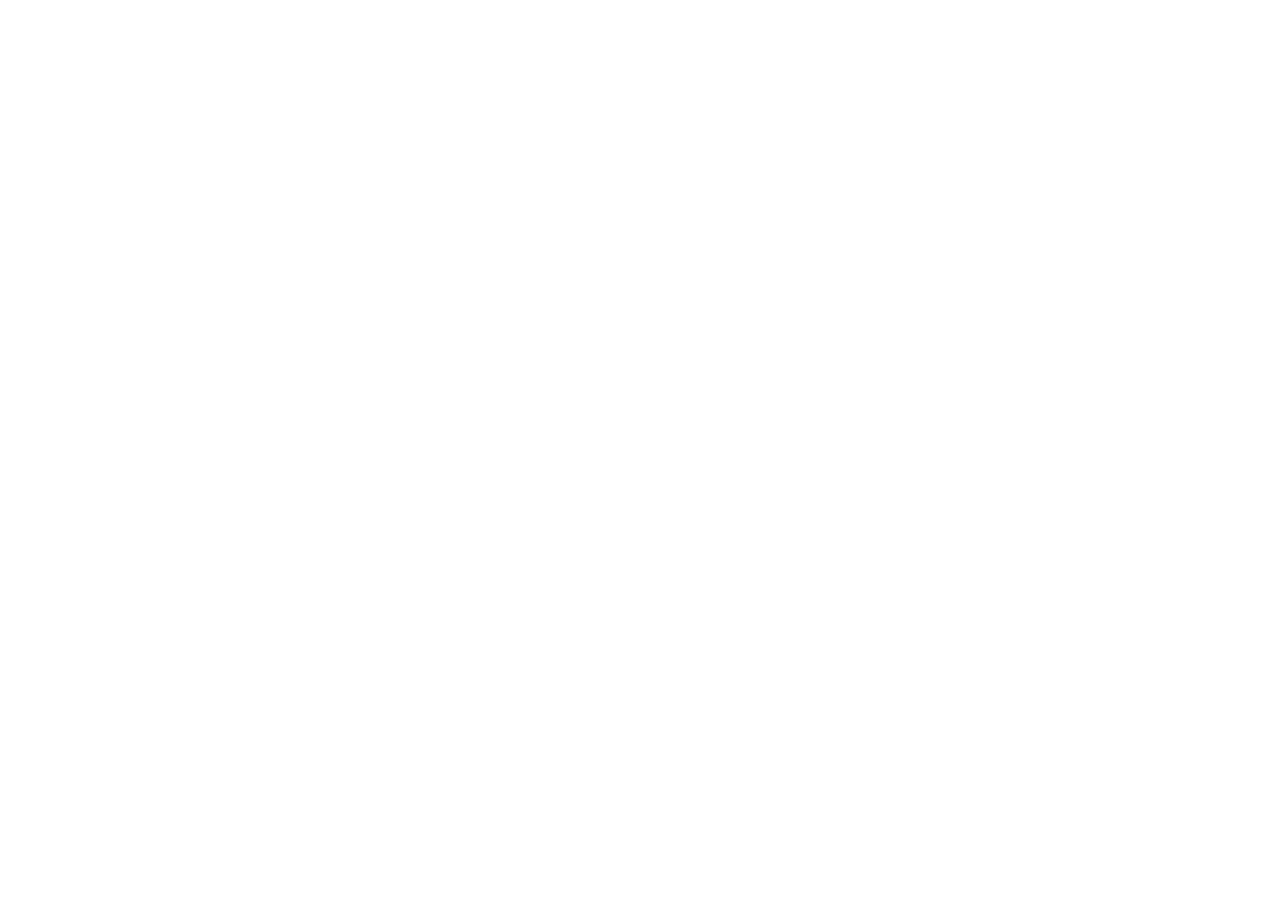
==== index.html @ 36c413d6 "Create index.html" ====
<!DOCTYPE html>
<html lang="fr">
<head>
    <meta charset="UTF-8">
    <meta name="viewport" content="width=device-width, initial-scale=1.0">
    
    <title>Saveurs Fruitées</title>
</head>
<body>
    
</body>
</html>
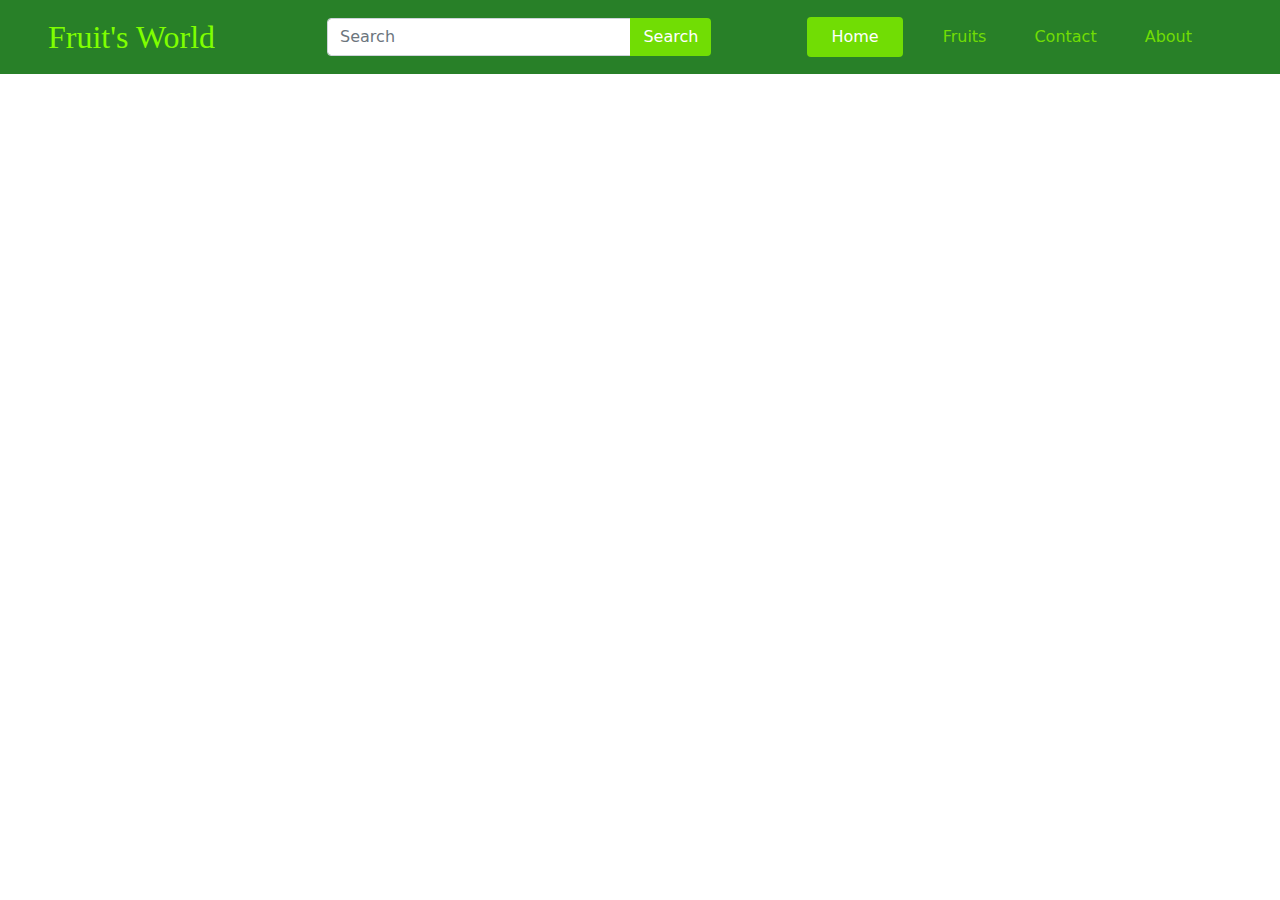
==== commit ad8ec8f9: "add" ====
--- a/index.html
+++ b/index.html
@@ -3,10 +3,46 @@
 <head>
     <meta charset="UTF-8">
     <meta name="viewport" content="width=device-width, initial-scale=1.0">
-    
-    <title>Saveurs Fruitées</title>
+    <meta name="description" content="A la découverte des fruits du monde">
+    <meta name="author" content="Roméo KAKPO">
+    <link rel="stylesheet" href="CSS/bootstrap.min.css">
+    <link rel="stylesheet" href="CSS/bootstrap-icons.css">
+    <link rel="stylesheet" href="CSS/style.css">
+    <title>Saveurs Fruitées</title> 
 </head>
 <body>
-    
+  <header class="navbar navbar-expand-sm px-2 px-md-5 fixed-bar">
+    <a class="navbar-brand" href="index.html">Fruit's World</a>
+      <div class="button-primary navbar-toggler" type="button" data-bs-toggle="collapse" data-bs-target="#navbars" aria-expanded="false" aria-label="Toggle navigation">
+        <i class="bi bi-arrow-bar-down"></i>
+      </div>
+
+      <div class="collapse navbar-collapse position-relative" id="navbars">
+        <div class="input-group mx-md-5">
+          <input type="text" class="form-control ms-md-5" placeholder="Search" aria-describedby="button-addon2">
+          <button class="btn btn-outline-primary me-md-5" type="button" id="button-addon2">Search</button>
+        </div>
+        
+        <ul class="navbar-nav mt-2 mt-md-0 mb-2 mb-sm-0 position-relative end-0 nav-pills">
+          <li class="nav-item">
+            <a class="nav-link active" aria-current="page" href="index.html">Home</a>
+          </li>
+          <li class="nav-item">
+            <a class="nav-link" href="pages/fruits.html">Fruits</a>
+          </li>
+          <li class="nav-item">
+            <a class="nav-link" href="pages/contact.html">Contact</a>
+          </li>
+          <li class="nav-item">
+            <a class="nav-link" href="pages/about.html">About</a>
+          </li>
+        </ul>
+        
+      </div>
+  </header>
+
+    <script src="JS/jquery-3.6.0.min.js"></script>
+    <script src="JS/bootstrap.bundle.min.js"></script>
+    <script src="JS/main.js"></script>
 </body>
 </html>--- a/CSS/style.css
+++ b/CSS/style.css
@@ -0,0 +1,51 @@
+header{
+    background-color: rgba(4, 107, 4, 0.856);
+}
+
+a.navbar-brand{
+    font-family: cursive;
+    font-size: 2rem;
+    color: chartreuse;
+}
+
+.button-primary.navbar-toggler{
+    background-color: rgb(113, 221, 4);
+}
+
+
+.btn.btn-outline-primary{
+    background-color: rgb(113, 221, 4);
+    border-color: transparent;
+    color: white;
+    
+}
+
+.bi.bi-arrow-bar-down,.bi.bi-arrow-bar-up{
+    font-size: 2rem;
+    color: white;
+    transition: 1s;
+}
+
+a.nav-link{
+    color: rgb(113, 221, 4);
+}
+
+.nav-pills .nav-item{
+    margin-right: 2rem;
+    
+}
+
+.nav-pills .nav-link.active{
+    background-color: rgb(113, 221, 4);
+    padding-left:1.5rem ;
+    padding-right:1.5rem ;
+}
+
+.nav-pills .nav-link.active:hover{
+    background-color: rgb(113, 221, 4);
+    color: white;
+}
+
+.nav-pills .nav-link:hover{
+    color:white;
+}
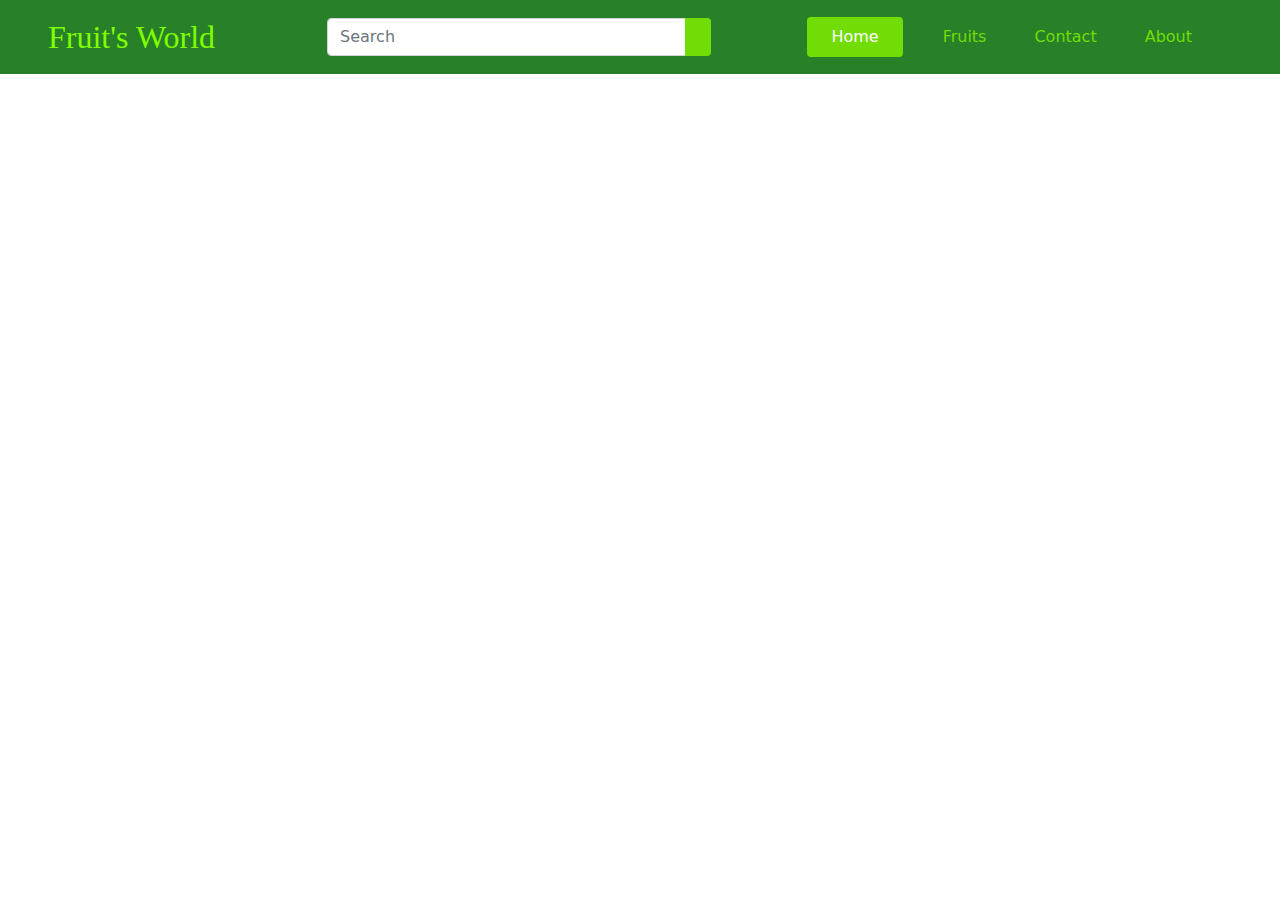
==== commit 28898769: "add" ====
--- a/index.html
+++ b/index.html
@@ -20,7 +20,7 @@
       <div class="collapse navbar-collapse position-relative" id="navbars">
         <div class="input-group mx-md-5">
           <input type="text" class="form-control ms-md-5" placeholder="Search" aria-describedby="button-addon2">
-          <button class="btn btn-outline-primary me-md-5" type="button" id="button-addon2">Search</button>
+          <button class="btn btn-outline-primary me-md-5" type="button" id="button-addon2"><i class="bi bi-search"></i></button>
         </div>
         
         <ul class="navbar-nav mt-2 mt-md-0 mb-2 mb-sm-0 position-relative end-0 nav-pills">
--- a/CSS/style.css
+++ b/CSS/style.css
@@ -49,3 +49,25 @@
 .nav-pills .nav-link:hover{
     color:white;
 }
+
+main{
+    
+    padding-top: 1.5rem;
+}
+
+h3{
+    color: rgb(113, 221, 4);
+}
+
+.bi.bi-x-diamond-fill{
+    font-size: 1.2rem;
+
+}
+
+div.card{
+    margin:5px;
+}
+
+.card-text a{
+    color:rgb(113, 221, 4);
+}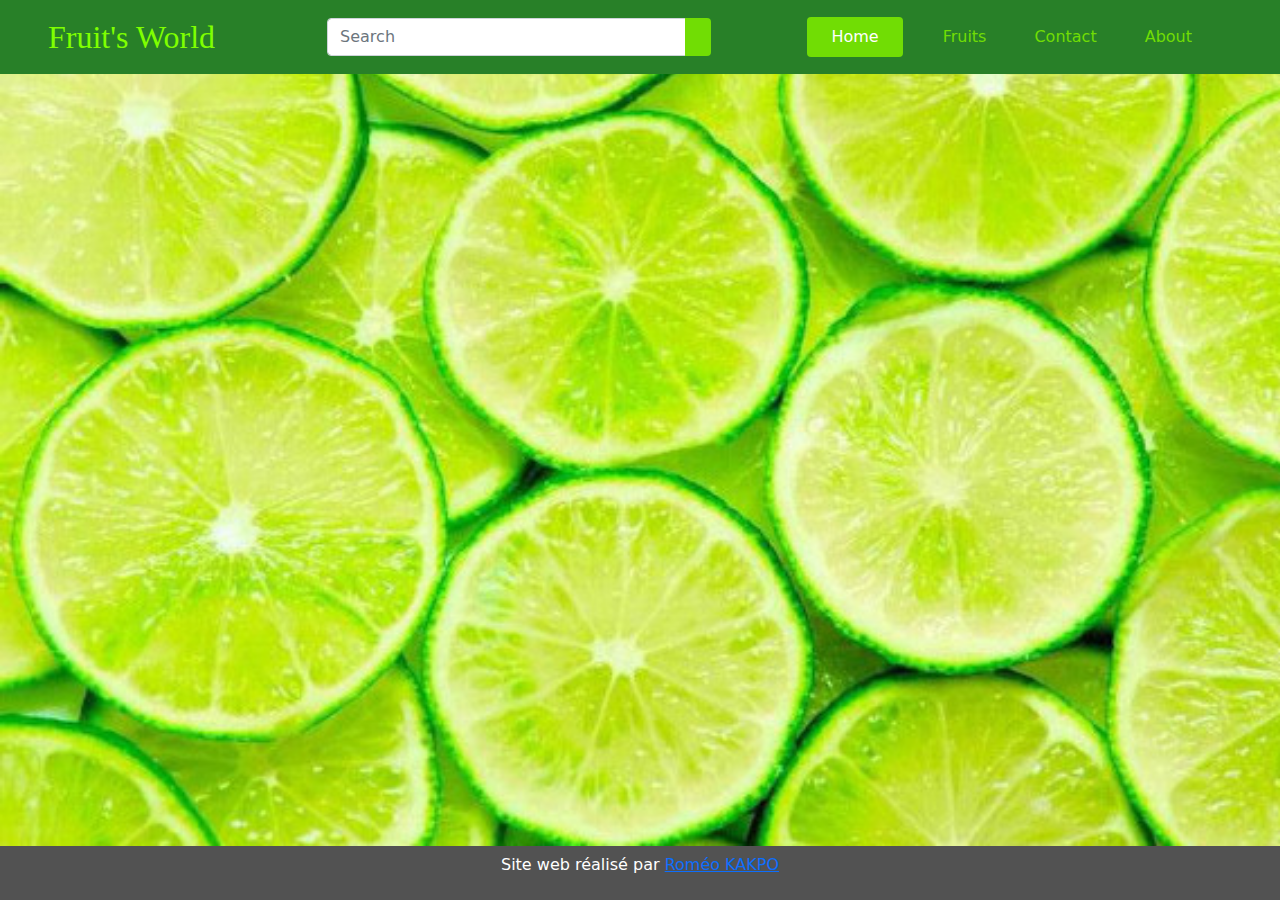
==== commit c3f98288: "add" ====
--- a/index.html
+++ b/index.html
@@ -40,7 +40,22 @@
         
       </div>
   </header>
-
+  <main id="carsel" class="carousel slide" data-bs-ride="carousel">
+    <div class="carousel-inner">
+      <div class="container-fluid bg1 carousel-item active" data-bs-interval="1500">
+        
+      </div>
+      <div class="container-fluid bg2 carousel-item" data-bs-interval="1500">
+          
+      </div>
+      <div class="container-fluid bg3 carousel-item" data-bs-interval="1500">
+          
+      </div>
+    </div>
+  </main>
+  <footer class="container-fluid">
+    <p>Site web réalisé par <a href="">Roméo KAKPO</a></p>
+  </footer>
     <script src="JS/jquery-3.6.0.min.js"></script>
     <script src="JS/bootstrap.bundle.min.js"></script>
     <script src="JS/main.js"></script>
--- a/CSS/style.css
+++ b/CSS/style.css
@@ -50,13 +50,12 @@
     color:white;
 }
 
-main{
-    
-    padding-top: 1.5rem;
+main#p2{ 
+    padding-top: 1rem;
 }
 
 h3{
-    color: rgb(113, 221, 4);
+    color:black;
 }
 
 .bi.bi-x-diamond-fill{
@@ -70,4 +69,20 @@
 
 .card-text a{
     color:rgb(113, 221, 4);
+}
+
+main#carsel,main{
+    background:url("../img/bg1.jpg") no-repeat;
+    background-attachment: fixed;
+    background-size: cover;
+}
+
+main#carsel{
+    height:calc(100vh - 8rem);
+}
+footer{
+    text-align: center;
+    background-color: rgba(27, 27, 27, 0.76);
+    color: white;
+    padding: 0.45rem;
 }